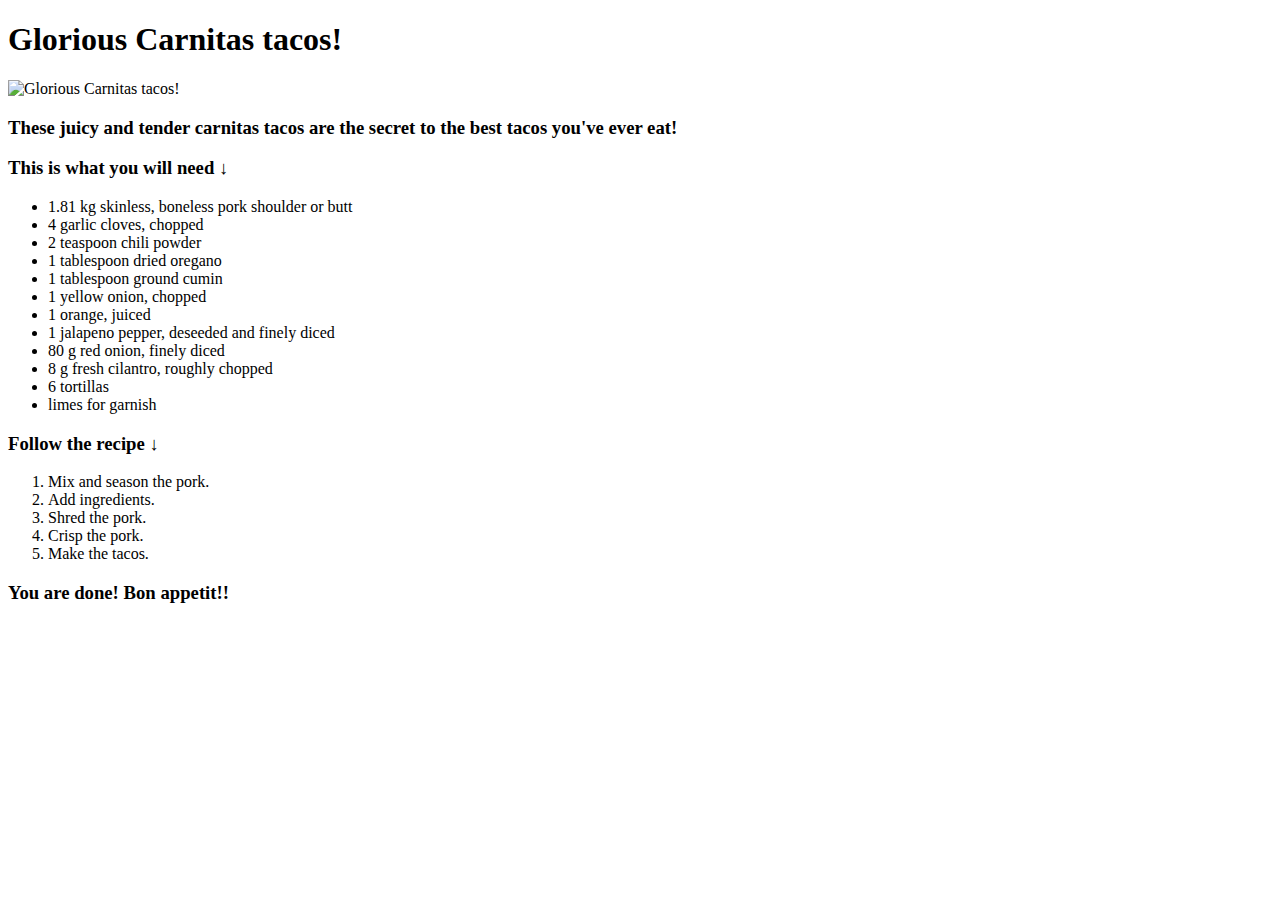
==== recipes/carnitas-tacos.html @ dc42d5ab "Create 2 recipe page, add content" ====
<!DOCTYPE html>
<html lang="en">
    <head>
        <meta charset="utf-8">
        <title>Glorious Carnitas tacos!</title>
    </head>
    <body>
        <h1>Glorious Carnitas tacos!</h1>
        <img src="../images/carnitas-tacos.jpeg" alt="Glorious Carnitas tacos!" height="250" widht="250">
        <h3>These juicy and tender carnitas tacos are the secret to the best tacos you've ever eat!</h3>
        <h3>This is what you will need ↓</h3>
        <ul>
            <li>1.81 kg skinless, boneless pork shoulder or butt</li>
            <li>4 garlic cloves, chopped</li>
            <li>2 teaspoon chili powder</li>
            <li>1 tablespoon dried oregano</li>
            <li>1 tablespoon ground cumin</li>
            <li>1 yellow onion, chopped</li>
            <li>1 orange, juiced</li>
            <li>1 jalapeno pepper, deseeded and finely diced</li>
            <li>80 g red onion, finely diced</li>
            <li>8 g fresh cilantro, roughly chopped</li>
            <li>6 tortillas</li>
            <li>limes for garnish</li>
        </ul>
        <h3>Follow the recipe ↓</h3>
        <ol>
            <li>Mix and season the pork.</li>
            <li>Add ingredients.</li>
            <li>Shred the pork. </li>
            <li>Crisp the pork. </li>
            <li>Make the tacos. </li>
        </ol>
        <h3>You are done! Bon appetit!!</h3>
    </body>
</html>
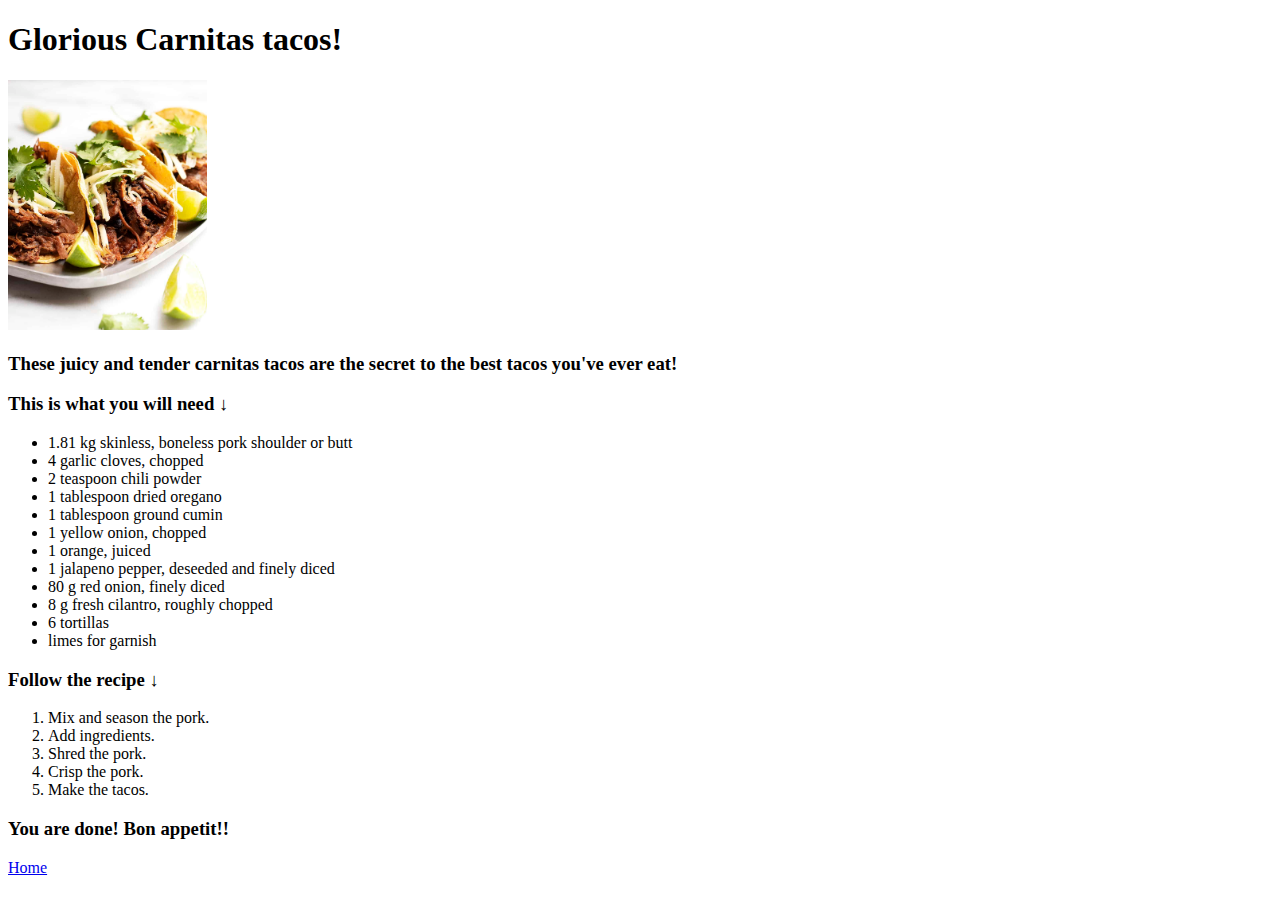
==== commit 455588a5: "Add anchor for home" ====
--- a/recipes/carnitas-tacos.html
+++ b/recipes/carnitas-tacos.html
@@ -32,5 +32,6 @@
             <li>Make the tacos. </li>
         </ol>
         <h3>You are done! Bon appetit!!</h3>
+        <p><a href="../index.html">Home</a></p>
     </body>
 </html>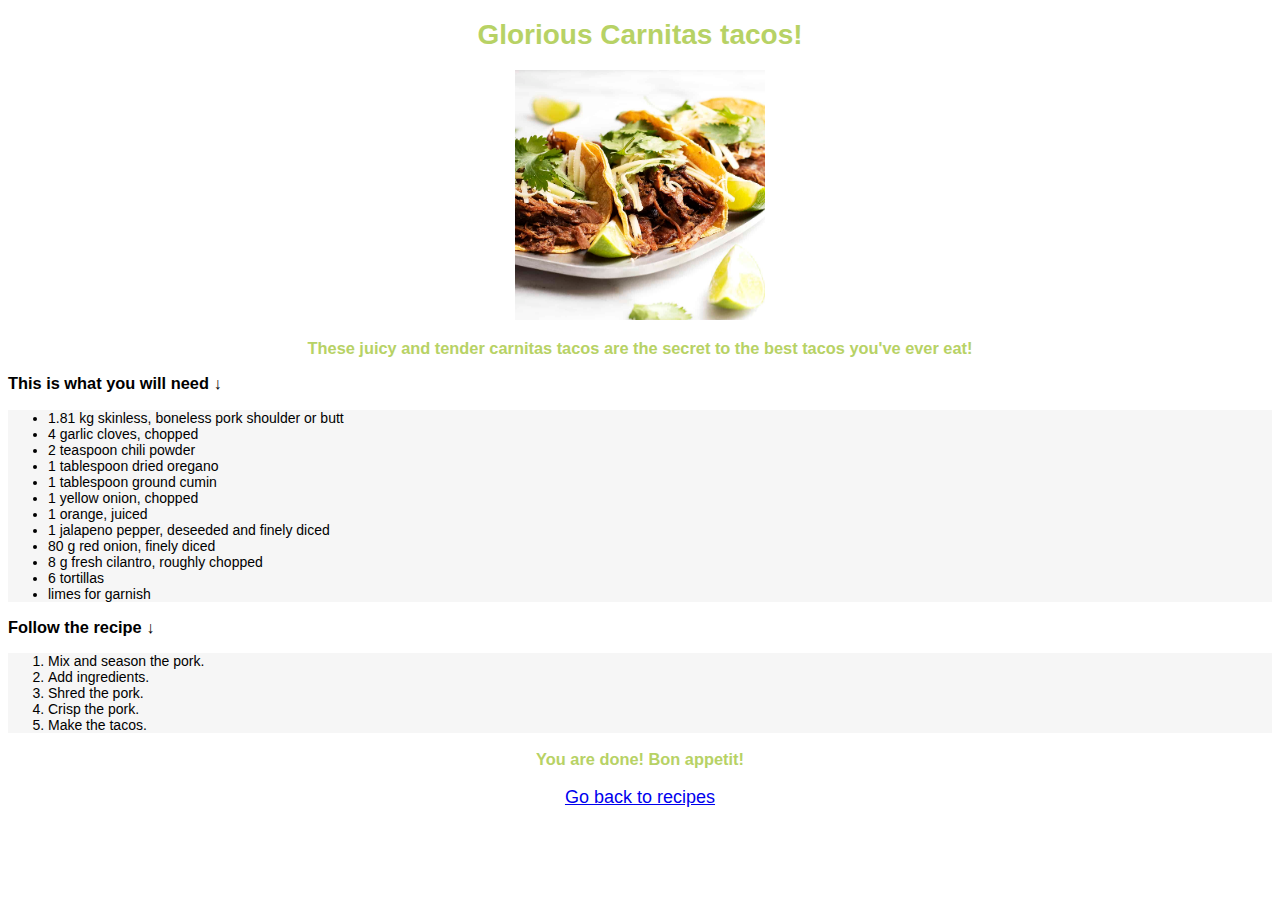
==== commit 5790ec71: "Add CSS for all pages" ====
--- a/recipes/carnitas-tacos.html
+++ b/recipes/carnitas-tacos.html
@@ -3,11 +3,14 @@
     <head>
         <meta charset="utf-8">
         <title>Glorious Carnitas tacos!</title>
+        <link rel="stylesheet" href="../styles.css">
     </head>
-    <body>
-        <h1>Glorious Carnitas tacos!</h1>
-        <img src="../images/carnitas-tacos.jpeg" alt="Glorious Carnitas tacos!" height="250" widht="250">
-        <h3>These juicy and tender carnitas tacos are the secret to the best tacos you've ever eat!</h3>
+    <body class="recipes">
+        <h1 class="centered title-tacos">Glorious Carnitas tacos!</h1>
+    <div class="center">
+        <img src="../images/carnitas-tacos.jpeg" alt="Glorious Carnitas tacos!" height="250" width="250">
+    </div>
+        <h3 class="centered title-tacos">These juicy and tender carnitas tacos are the secret to the best tacos you've ever eat!</h3>
         <h3>This is what you will need ↓</h3>
         <ul>
             <li>1.81 kg skinless, boneless pork shoulder or butt</li>
@@ -31,7 +34,7 @@
             <li>Crisp the pork. </li>
             <li>Make the tacos. </li>
         </ol>
-        <h3>You are done! Bon appetit!!</h3>
-        <p><a href="../index.html">Home</a></p>
+        <h3 class="centered title-tacos">You are done! Bon appetit!</h3>
+        <p class="back-home"><a href="../index.html">Go back to recipes</a></p>
     </body>
 </html>--- a/styles.css
+++ b/styles.css
@@ -0,0 +1,48 @@
+.main {
+    font-family:monaco, sans-serif;
+    font-size:16px;
+    text-align:center;
+    
+}
+
+.recipes {
+    font-family:monaco, sans-serif;
+    font-size:14px;
+}
+.title-chicken {
+    color:rgb(141, 84, 10);
+}
+    
+.title-tacos {
+    color:rgb(183, 210, 101);
+}
+
+.title-pie {
+    color:rgb(246, 205, 73);
+}
+.centered {
+    text-align:center;
+}
+.recipes ul,ol {
+    background-color:rgba(211, 211, 211, 0.202);
+}
+.center {
+   text-align: center;
+}
+
+hr {
+    width:280px;
+}
+
+.main a {
+    text-decoration: none;
+}
+
+em {
+    font-size:14px;
+}
+
+.back-home {
+    font-size:18px;
+    text-align: center;
+}
